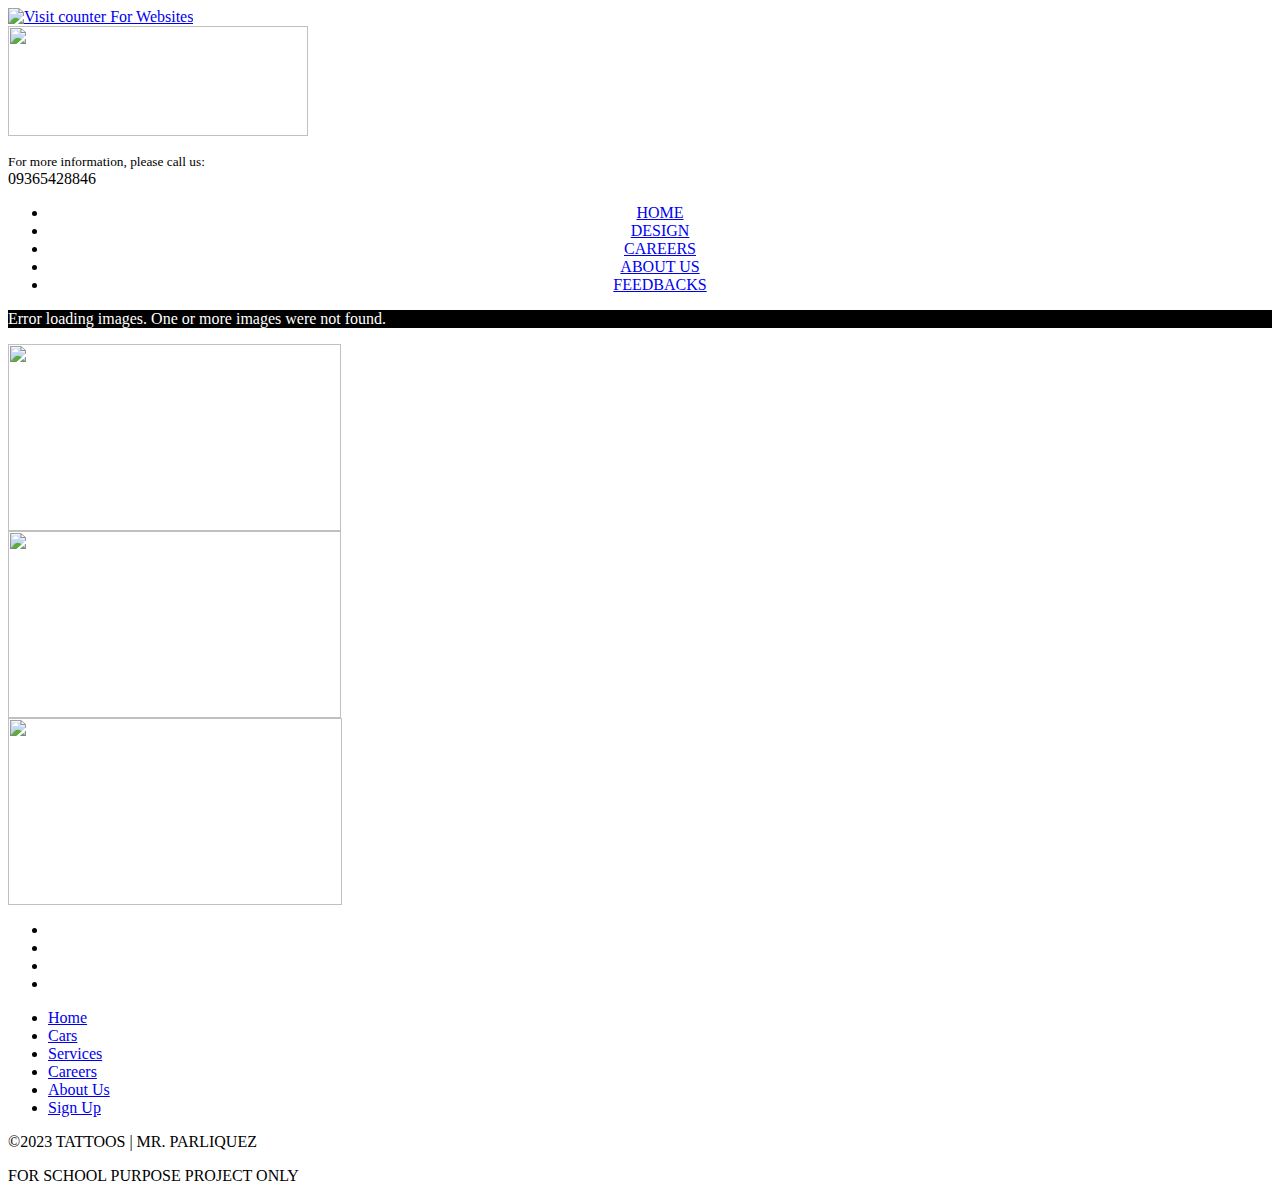
==== index.html @ 96102ed6 "Add files via upload" ====
<DOCTYPE html>
<html>
<head>
	<title>HOME</title>
	<link rel = "stylesheet" type = "text/css" href = "CSS/design.css">
<link rel = "stylesheet" type = "text/css" href = "CSS/skitter.styles.css">
 <script src ="js/jquery-1.6.3.min.js"></script>
 <script src ="js/jquery.easing.1.3.js"></script>
  <script src ="js/jquery.animate-colors-min.js"></script>
   <script src ="js/jquery.skitter.min.js"></script>
    <script src ="js/highlight.js"></script>
    <script>
    	$(document).ready(function(){
    		var options = {};
    		if (document.location.search) {
    			var array = document.location.search.split('=');
    			var param = array[0].replace('?','');
    			var value = array[1];
    			if (param == 'animation'){
    				options.animation = value;
    			}
    			else if (param == 'type_navigaton'){
    				if (value == 'dots_preview'){
    					$('.border_box').CSS({'marginBottom':'40px'});
    					options['dots'] = true;
    					options['preview'] = true;
    				}
    				else {
    					options[value] = true;
    					if (value == 'dots') $ ('.border_box').CSS({'marginBottom': '40px'});
    				}
    			}
    		}
    		$('.box_skitter_large').skitter(options);
    		//Highlight
    		$('pre.code').highlight({source:1, zebra:1, indent:'space', list:'ol'});
    	});
    </script>
</head>
<body>
	<div class="counter">
					<!-- hitwebcounter Code START -->
<a href="https://www.hitwebcounter.com" target="_blank">
<img src="https://hitwebcounter.com/counter/counter.php?page=9492181&style=0010&nbdigits=5&type=page&initCount=0" title="Counter Widget" Alt="Visit counter For Websites"   border="0" /></a> 
				</div>
	<div class = "Container">
		<div class = "headcon">
			<div class = "logo">
				<img src = "img/logo1.webp" alt ="" width = "300" height = "110" /> 
			</div>
			<div class ="headright"><br>
				<small> For more information, please call us:</small></br>
				<label> 09365428846 </label>
			</div>
		</div>
		<div class = "navbg">
			<div class = "nav_inside">
				<center>
				<ul> 
					<li><a href ="index.html">HOME</a></li>
					<li><a href ="design.html">DESIGN</a></li>
					<li><a href ="Careers.html">CAREERS</a></li>
					<li><a href ="AboutUs.html">ABOUT US</a></li>
					<li><a href ="ContactUs.html">FEEDBACKS</a></li>
				</ul>
			</center>
			</div>
		</div>
		<div class ="flashcon">
		<div class ="box_skitter box_skitter_large" style= "z-index:0;">
			<ul>
				<li> <a href="#blindHeight"><img src = "./img/1.jpg"	class="random" /></a></li>
				<li> <a href="#blindHeight"><img src = "./img/2.jpg"	class="random"/></a></li>
				<li> <a href="#blindHeight"><img src = "./img/3.jpg"	class="random"/></a></li>
			</ul>
		</div>
	</div>
	<div class = "midboxcon">
		<div class = "midbox1">
			<img src = "img/m4	.gif" alt ="" width = "333" height = "187" /> 
		</div>
		<div class = "midbox2">
			<img src = "img/m2.gif" alt ="" width = "333" height = "187" /> 
		</div>
		<div class = "midbox3">
			<img src = "img/m3.gif" alt ="" width = "334" height = "187" /> 
		</div>
</div>
<footer class="footer">
    <ul class="social-icon">
      <li class="social-icon__item"><a class="social-icon__link" href="#">
          <ion-icon name="logo-facebook"></ion-icon>
        </a></li>
      <li class="social-icon__item"><a class="social-icon__link" href="#">
          <ion-icon name="logo-twitter"></ion-icon>
        </a></li>
      <li class="social-icon__item"><a class="social-icon__link" href="#">
          <ion-icon name="logo-linkedin"></ion-icon>
        </a></li>
      <li class="social-icon__item"><a class="social-icon__link" href="#">
          <ion-icon name="logo-instagram"></ion-icon>
        </a></li>
    </ul>
    <ul class="menu">
      <li class="menu__item"><a class="menu__link" href="index.html">Home</a></li>
      <li class="menu__item"><a class="menu__link" href="cars.html">Cars</a></li>
      <li class="menu__item"><a class="menu__link" href="Services.html">Services</a></li>
      <li class="menu__item"><a class="menu__link" href="careers.html">Careers</a></li>
      <li class="menu__item"><a class="menu__link" href="AboutUs.html">About Us</a></li>
      <li class="menu__item"><a class="menu__link" href="SignUp.html">Sign Up</a></li>

    </ul>
    <p>&copy;2023 TATTOOS | MR. PARLIQUEZ</p>
    <p>FOR SCHOOL PURPOSE PROJECT ONLY</p>
  </footer>
  <script type="module" src="https://unpkg.com/ionicons@5.5.2/dist/ionicons/ionicons.esm.js"></script>
  <script nomodule src="https://unpkg.com/ionicons@5.5.2/dist/ionicons/ionicons.js"></script>
	</div>
</footer>
</body>
</html>
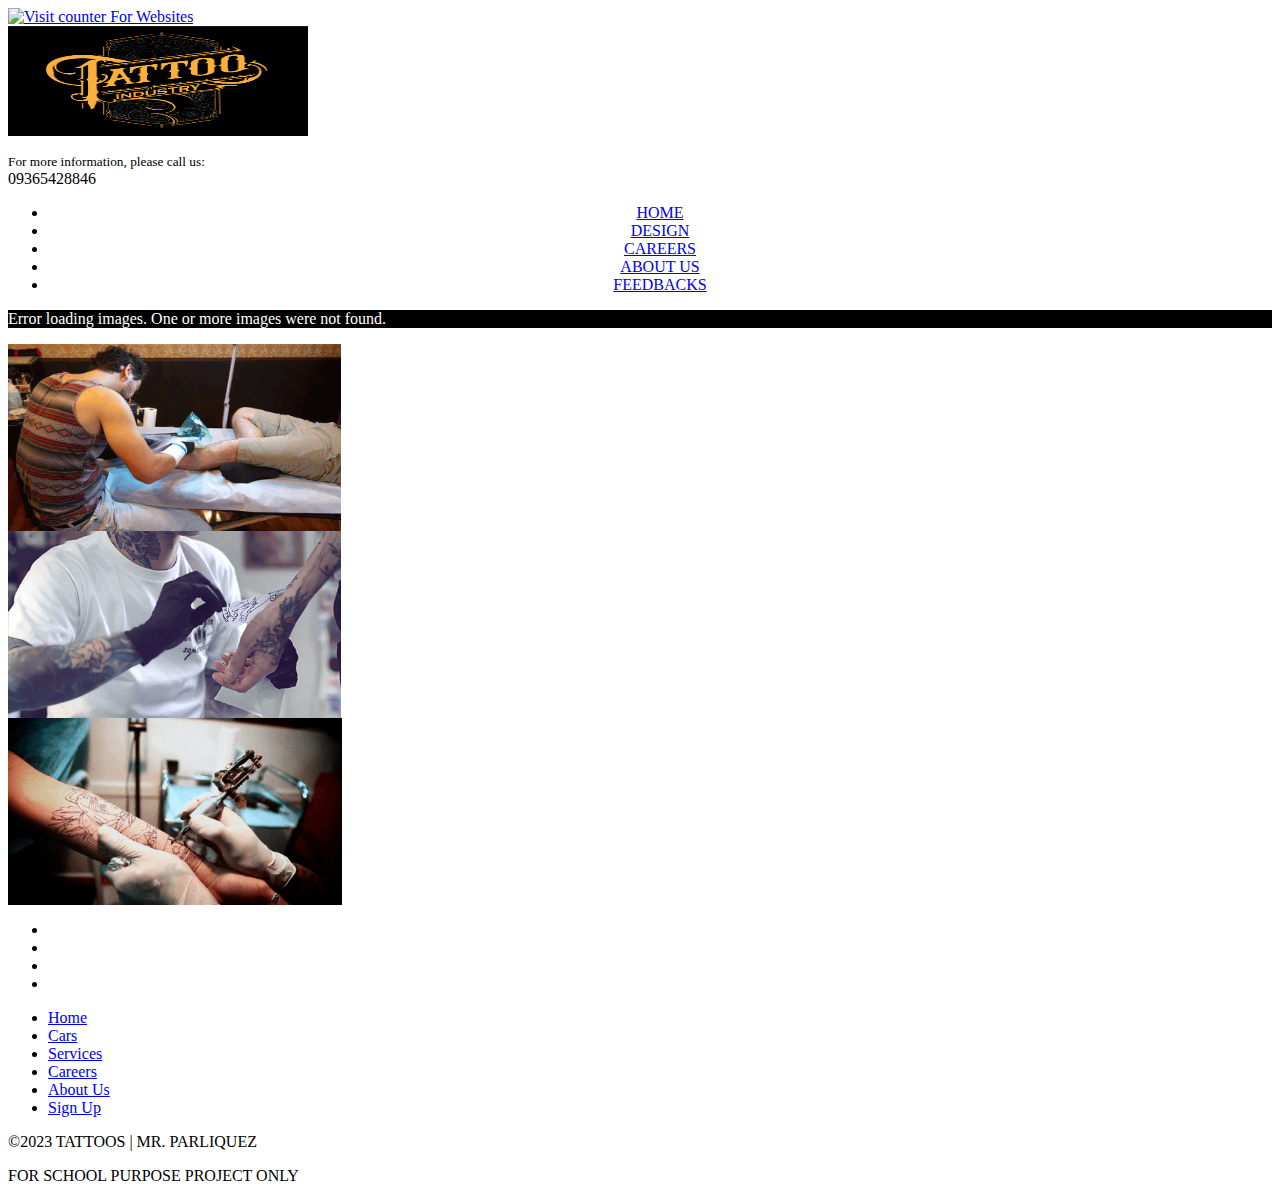
==== commit 056f7795: "Add files via upload" ====
--- a/index.html
+++ b/index.html
@@ -46,7 +46,7 @@
 	<div class = "Container">
 		<div class = "headcon">
 			<div class = "logo">
-				<img src = "img/logo1.webp" alt ="" width = "300" height = "110" /> 
+				<img src = "IMG/logo1.webp" alt ="" width = "300" height = "110" /> 
 			</div>
 			<div class ="headright"><br>
 				<small> For more information, please call us:</small></br>
@@ -77,13 +77,13 @@
 	</div>
 	<div class = "midboxcon">
 		<div class = "midbox1">
-			<img src = "img/m4	.gif" alt ="" width = "333" height = "187" /> 
+			<img src = "IMG/m4	.gif" alt ="" width = "333" height = "187" /> 
 		</div>
 		<div class = "midbox2">
-			<img src = "img/m2.gif" alt ="" width = "333" height = "187" /> 
+			<img src = "IMG/m2.gif" alt ="" width = "333" height = "187" /> 
 		</div>
 		<div class = "midbox3">
-			<img src = "img/m3.gif" alt ="" width = "334" height = "187" /> 
+			<img src = "IMG/m3.gif" alt ="" width = "334" height = "187" /> 
 		</div>
 </div>
 <footer class="footer">
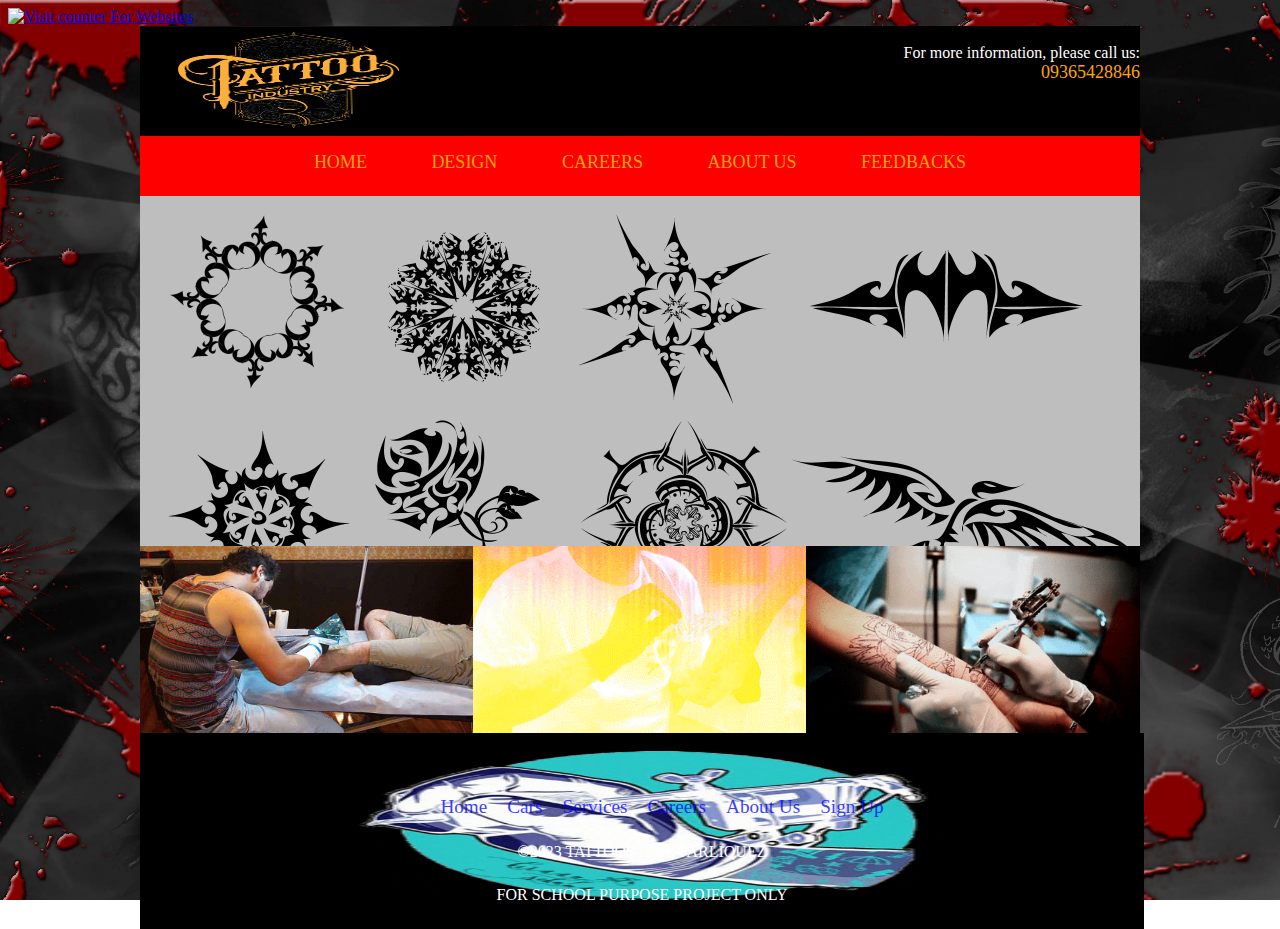
==== commit 45b8cbad: "Add files via upload" ====
--- a/index.html
+++ b/index.html
@@ -69,15 +69,15 @@
 		<div class ="flashcon">
 		<div class ="box_skitter box_skitter_large" style= "z-index:0;">
 			<ul>
-				<li> <a href="#blindHeight"><img src = "./img/1.jpg"	class="random" /></a></li>
-				<li> <a href="#blindHeight"><img src = "./img/2.jpg"	class="random"/></a></li>
-				<li> <a href="#blindHeight"><img src = "./img/3.jpg"	class="random"/></a></li>
+				<li> <a href="#blindHeight"><img src = "IMG/1.jpg"	class="random" /></a></li>
+				<li> <a href="#blindHeight"><img src = "IMG/2.jpg"	class="random"/></a></li>
+				<li> <a href="#blindHeight"><img src = "IMG/3.jpg"	class="random"/></a></li>
 			</ul>
 		</div>
 	</div>
 	<div class = "midboxcon">
 		<div class = "midbox1">
-			<img src = "IMG/m4	.gif" alt ="" width = "333" height = "187" /> 
+			<img src = "IMG/m4.gif" alt ="" width = "333" height = "187" /> 
 		</div>
 		<div class = "midbox2">
 			<img src = "IMG/m2.gif" alt ="" width = "333" height = "187" /> 
--- a/CSS/design.css
+++ b/CSS/design.css
@@ -0,0 +1,166 @@
+body{
+	background-image: url("../IMG/bg.jpg") ;
+	background-repeat: no-repeat;
+  background-size: cover;
+  background-attachment: fixed;
+}
+.container{
+	margin:auto;
+	..border:1px solid blue;
+	width: 1000px;
+	height: 500px;
+}
+.headercon{
+	width: 1000px;
+	height: 100px;
+
+}
+.logo{
+	background-image: url("../IMG/logo1.webp") ;
+	width: 300px;
+	height: 110px;
+	float: left;
+	padding-left: 0px;
+	background-attachment: fixed;
+}
+.headright {
+	width: 700px;
+	background-color:black;
+	height: 110px;
+	float: right;
+}
+.headright small{
+	float: right;
+	font-size: 16px;
+	color: #fff;	
+}
+.headright label{
+	float: right;
+	font-size: 18px;
+	color: orange;
+}
+.navbg{
+	width: 1000px;
+	background-color: red;
+	height: 170px;
+}
+.nav_inside ul{
+	margin:0;
+	padding: 0;
+	display: inline-blocks;
+	height: 60px;
+	font-size: 18px;
+	font-family: bitter;
+}
+.nav_inside ul li{
+display: inline-block;
+padding: 0 30px;
+color: #000;
+position: relative;
+margin: 0 auto;
+}
+.nav_inside ul li a{
+	text-decoration: none;
+	color:orange;
+	line-height: 52px;
+	margin: 0 auto;
+	display: inline-block;
+}
+.nav_inside a:hover{
+	height: 56px;
+	background-color: blue;
+	text-transform: uppercase;
+}
+.flashcon{
+	margin: 0 auto;
+	width: 1000px;
+	height: 350;
+	background:red;
+}
+.midboxcon{
+	margin: 0 auto;
+	width: 1000px;
+	height: 200px;
+}
+.midbox1{
+	margin: 0 auto;
+	width: 333px;
+	height: 187px;
+	background: url("../IMG/midbox1.jpg");
+	float: left;
+}
+.midbox2{
+	margin: 0 auto;
+	width: 333px;
+	height: 187px;
+	background: url("../IMG/midbox2.jpg");
+	float: left;
+}
+.midbox3{
+	margin: 0 auto;
+	width: 334px;
+	height: 187px;
+	float: right;
+	background: url("../IMG/midbox3.jpg");
+}
+.footer {
+  position: relative;
+  width: 100%;
+  background: url("../IMG/foot.gif");
+  background-size: 100% 100%;
+  min-height: 0px;
+  padding: 15px 2px;
+  display: flex;
+  justify-content: center;
+  align-items: center;
+  flex-direction: column;
+  margin-top: -1.3%;
+}
+.social-icon,
+.menu {
+  position: relative;
+  display: flex;
+  justify-content: center;
+  align-items: center;
+  margin: 10px 0;
+  flex-wrap: wrap;
+}
+.social-icon__item,
+.menu__item {
+  list-style: none;
+}
+
+.social-icon__link {
+  font-size: 2rem;
+  color: blue;
+  margin: 0 10px;
+  display: inline-block;
+  transition: 0.5s;
+}
+.social-icon__link:hover {
+  transform: translateY(-10px);
+  color: red;
+}
+
+.menu__link {
+  font-size: 1.2rem;
+  color: blue;
+  margin: 0 10px;
+  display: inline-block;
+  transition: 0.5s;
+  text-decoration: none;
+  opacity: 0.75;
+  font-weight: 300;
+}
+
+.menu__link:hover {
+  opacity: 1;
+  color: red;
+}
+
+.footer p {
+  color: white;
+  margin: 15px 0 10px 0;
+  font-size: 1rem;
+  font-weight: 300;
+}--- a/CSS/skitter.styles.css
+++ b/CSS/skitter.styles.css
@@ -0,0 +1,39 @@
+/* =Skitter styles
+----------------------------------------------- */
+.box_skitter {position:relative;width:1000px;height:300px;background:#000;}
+.box_skitter img { max-width:1000px; } /* Tip for stildv */
+.box_skitter ul {display:none;}
+.box_skitter .container_skitter {overflow:hidden;position:relative; width:1000px !important;}
+.box_skitter .image {overflow:hidden;}
+.box_skitter .image img {display:none;}
+
+/* =Box clone
+-------------------------------------------------------------- */
+.box_skitter .box_clone {position:absolute;top:0;left:0;width:100%;overflow:hidden;display:none;z-index:20;}
+.box_skitter .box_clone img {position:absolute;top:0;left:0;z-index:20;}
+
+/* =Navigation
+-------------------------------------------------------------- */
+.box_skitter .prev_button {position:absolute;top:220px;left:2%;z-index:100;width:60px;height:60px;overflow:hidden;text-indent:-9999em;margin-top:-25px;background:url(../images/prev.png) no-repeat left top;}
+.box_skitter .next_button {position:absolute;top:212px;right:0%;z-index:100;width:60px;height:60px;overflow:hidden;text-indent:-9999em;margin-top:-25px;background:url(../images/next.png) no-repeat left top;}
+.box_skitter .prev_button {top: 40%;}
+.box_skitter .next_button {top: 40%;}
+
+/* =Numbers
+-------------------------------------------------------------- */
+.box_skitter .info_slide {position:absolute;top:15px;left:15px;z-index:100;background:#000;color:#fff;font:bold 11px arial;padding:5px 0 5px 5px;-moz-border-radius:5px;-webkit-border-radius:5px;border-radius:5px;opacity:0.75;}
+.box_skitter .info_slide .image_number {background:#333;float:left;padding:2px 10px;margin:0 5px 0 0;cursor:pointer;-moz-border-radius:2px;-webkit-border-radius:2px;border-radius:2px;}
+.box_skitter .info_slide .image_number_select {background:#cc0000;float:left;padding:2px 10px;margin:0 5px 0 0;}
+.box_skitter .info_slide {display: none !important;}
+
+#overlay_skitter { position:absolute; top:0; left:0; width:100%; z-index:9998; opacity:1; background:#000; }
+
+.box_skitter .focus_button {position:absolute;top:50%;z-index:100;width:42px;height:42px;overflow:hidden;text-indent:-9999em;margin-top:-25px;background:url(../images/focus-button.png) no-repeat left top;opacity:0;}
+.box_skitter .play_pause_button {position:absolute;top:50%;z-index:151;width:42px;height:42px;overflow:hidden;text-indent:-9999em;margin-top:-25px;background:url(../images/pause-button.png) no-repeat left top;opacity:0;}
+.box_skitter .play_pause_button.play_button {background:url(../images/wall.png) no-repeat left top;}
+
+/* =Example for dimenions
+-------------------------------------------------------------- */
+.box_skitter_large {width:inherit; !important; height:350px !important;}
+.box_skitter_small {width:1000px;height:350px;}
+
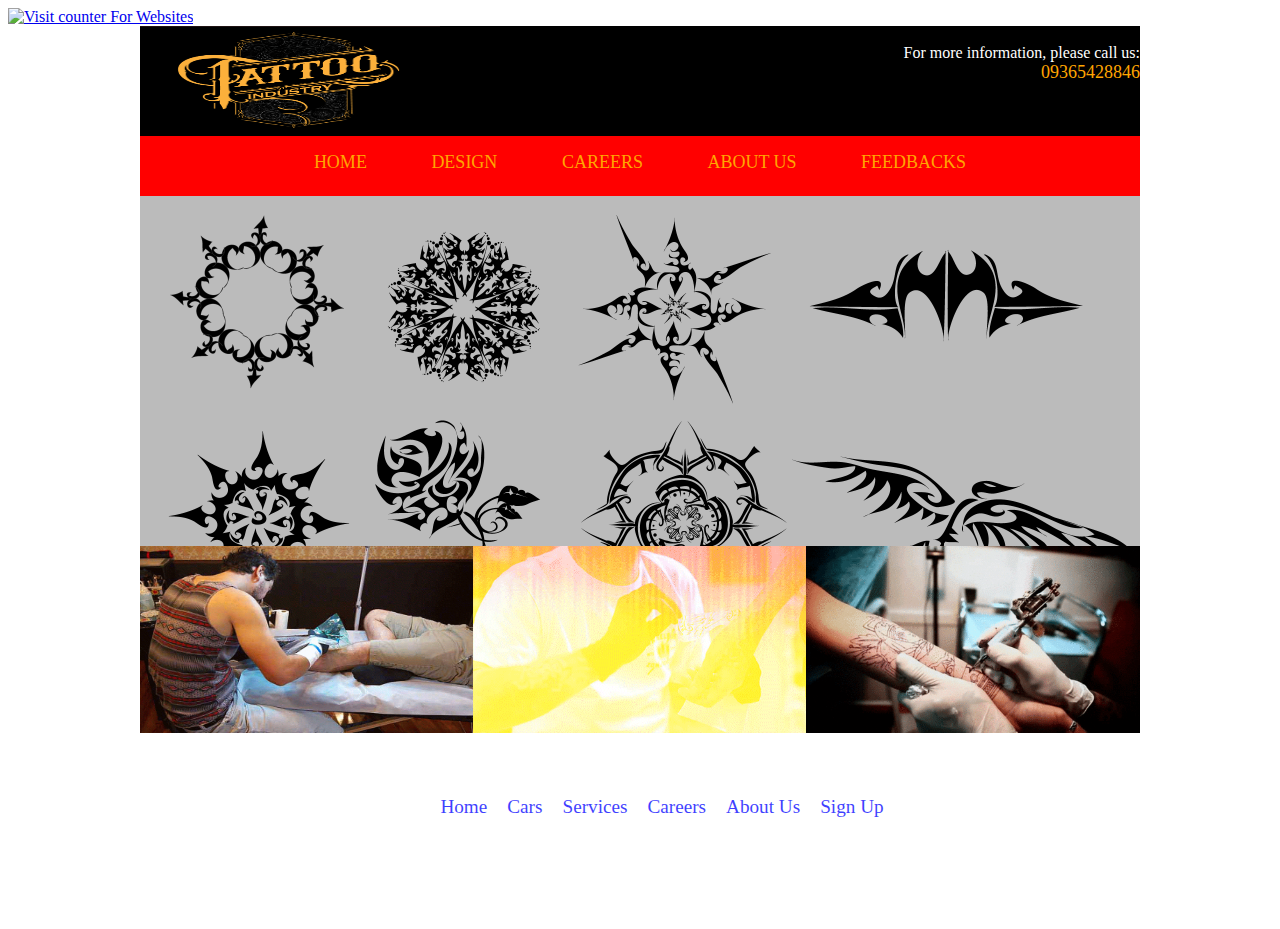
==== commit 78de9145: "Add files via upload" ====
--- a/index.html
+++ b/index.html
@@ -58,9 +58,9 @@
 				<center>
 				<ul> 
 					<li><a href ="index.html">HOME</a></li>
-					<li><a href ="design.html">DESIGN</a></li>
+					<li><a href ="Design.html">DESIGN</a></li>
 					<li><a href ="Careers.html">CAREERS</a></li>
-					<li><a href ="AboutUs.html">ABOUT US</a></li>
+					<li><a href ="AboutUS.html">ABOUT US</a></li>
 					<li><a href ="ContactUs.html">FEEDBACKS</a></li>
 				</ul>
 			</center>
--- a/CSS/design.css
+++ b/CSS/design.css
@@ -1,5 +1,5 @@
 body{
-	background-image: url("../IMG/bg.jpg") ;
+	background-image: url("./IMG/bg.jpg") ;
 	background-repeat: no-repeat;
   background-size: cover;
   background-attachment: fixed;
@@ -16,7 +16,7 @@
 
 }
 .logo{
-	background-image: url("../IMG/logo1.webp") ;
+	background-image: url("./IMG/logo1.webp") ;
 	width: 300px;
 	height: 110px;
 	float: left;
@@ -86,14 +86,14 @@
 	margin: 0 auto;
 	width: 333px;
 	height: 187px;
-	background: url("../IMG/midbox1.jpg");
+	background: url("./IMG/midbox1.jpg");
 	float: left;
 }
 .midbox2{
 	margin: 0 auto;
 	width: 333px;
 	height: 187px;
-	background: url("../IMG/midbox2.jpg");
+	background: url("./IMG/midbox2.jpg");
 	float: left;
 }
 .midbox3{
@@ -101,12 +101,12 @@
 	width: 334px;
 	height: 187px;
 	float: right;
-	background: url("../IMG/midbox3.jpg");
+	background: url("./IMG/midbox3.jpg");
 }
 .footer {
   position: relative;
   width: 100%;
-  background: url("../IMG/foot.gif");
+  background: url("./IMG/foot.gif");
   background-size: 100% 100%;
   min-height: 0px;
   padding: 15px 2px;
